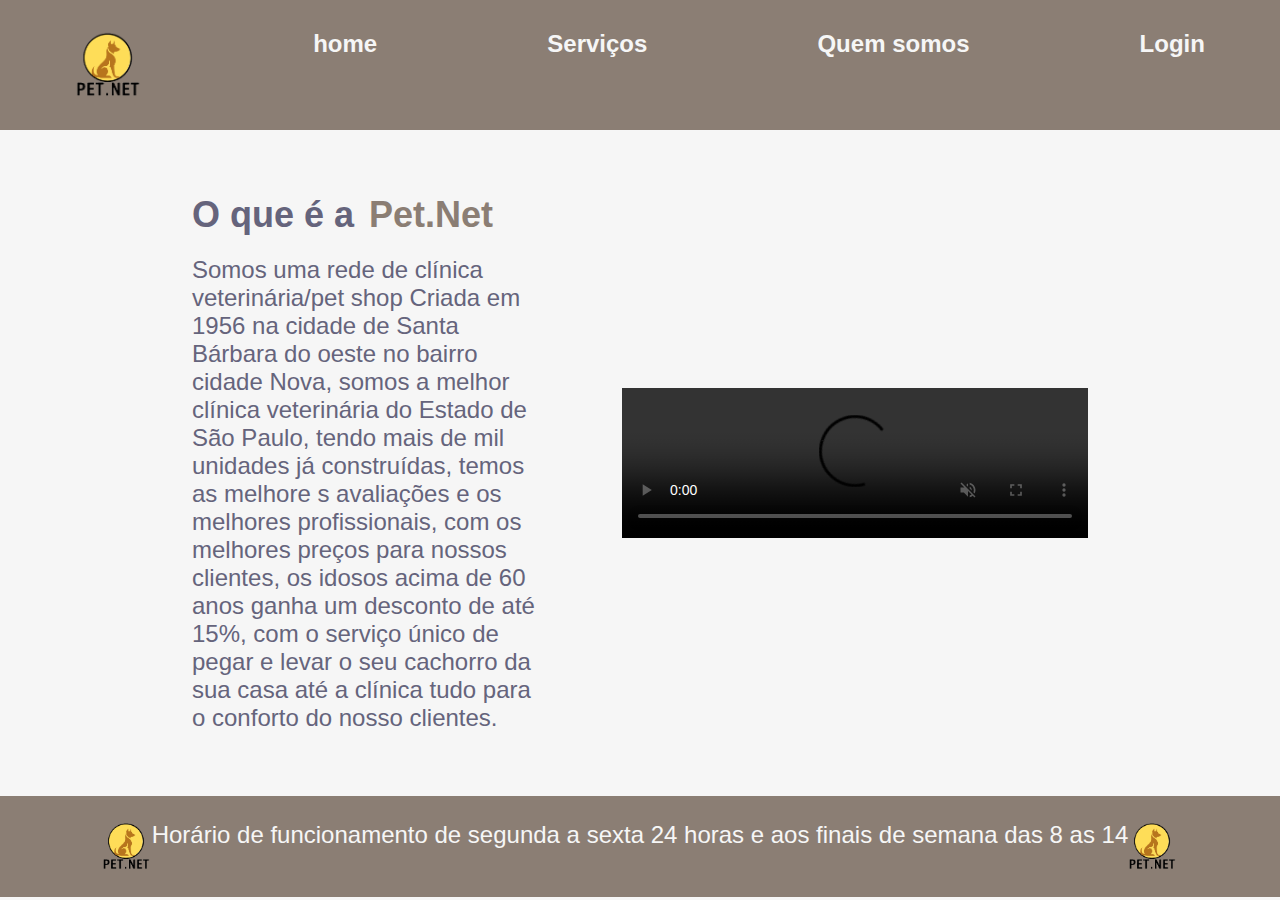
==== index.html @ 339706e0 "index.html" ====
<!DOCTYPE html>
<html lang="pt-br">
<head>
    <meta charset="UTF-8"> 
    <meta http-equiv="X-UA-Compatible" content="IE=edge">
    <meta name="viewport" content="width=device-width, initial-scale=1.0">
    <title>Pet.Net</title>
    <link rel="stylesheet" href="styles.css">
</head>
<body>
    <header class="cabeçalho">
        <nav class="cabeçalho_menu">
            <img src="1(1).png" alt="" height="70">
        <a class="cabeçalho_menu_link" href="index.html">home</a>
        <a class="cabeçalho_menu_link" href="serv.html">Serviços</a>
        <a class="cabeçalho_menu_link" href="Quem.html">Quem somos</a>
        <a class="cabeçalho_menu_link" href="login.html">Login</a>
        </nav>
    </header>
    <main class = apresentação>
        <section class="apresentação-conteudo">
            <h1 class="apresentação-conteudo-titulo">O que é a
            <span class= "titulo-grande">
                <strong>
                Pet.Net
                </strong>
            </span></h1>
            <p class="apresentação-conteudo-texto"> Somos uma rede de clínica veterinária/pet shop 
                Criada em 1956 na cidade de Santa Bárbara do oeste no bairro cidade Nova, somos a melhor clínica
                 veterinária do Estado de São Paulo, tendo mais de mil unidades já construídas, temos as melhore
                 s avaliações e os melhores profissionais, com os melhores preços para nossos clientes,
                 os idosos acima de 60 anos ganha um desconto de até 15%, com o serviço único de pegar e
                  levar o seu cachorro da sua casa até a clínica tudo para o conforto do nosso clientes.</p>
        </section>
        <video class="video" controls loop muted width="600" autoplay>
            <source src="https://videos.pexels.com/video-files/5478757/5478757-hd_1920_1080_25fps.mp4">
        </video> 
    </main>
    <footer class="rodape">
        <img src="1(1).png" alt="" width="50">
        <p>Horário de funcionamento	de segunda a sexta 24 horas e aos finais de semana das 8 as 14
            </p>
            <img src="1(1).png" alt="" width="50">
    </footer>
</body>
</html>
---- styles.css ----
:root
{
    --cp: #f6f6f6;
    --cs: #65647C;
    --ct: #8B7E74;
    --ch: #C7BCA1;
    --fonte: Arial, Helvetica, sans-serif
}
*
{
    margin: 0;
    padding: 0;
}   
body
{
    height: 100vh;
    box-sizing: border-box;
    background-color: var(--cp);
    color: var(--cs);
    
}
.titulo-grande
{
    color: var(--ct);
    border-radius: 10px;
    padding: 5px;
    border: 5px solid var(--ct) (17, 0, 255);
}
.apresentação
{
    padding: 5% 15%;
    display: flex;
    align-items: center;
    justify-content: space-between;
    overflow: hidden;
    gap: 82px;

}   
.apresentação-conteudo
{
    width: 50%;
    font-family: var(--fonte);
    display: flex;
    flex-direction: column;
    height: auto;
    gap: 20px;
}
.apresentação-conteudo
{
    width: 50%;
    font-family: var(--fonte);
    display: flex;
    flex-direction: column;
    height: auto;
    gap: 20px;
   
}
.apresentação-conteudo-titulo
{
    font-size: 2.25rem;
    font-weight: 600;
}
.apresentação-conteudo-texto
{
    font-size: 1.5rem;
    font-family: var(--fonte);
    font-weight: 400;
}
.apresentação-links
{
    font-size: 1.5rem;
    display: flex;
    justify-content: center;
    flex-direction: column ;
    align-items: center;
    gap: 32px;
    justify-content: center;
}

.rodape
{
    padding: 30px;
    color: var(--cp);
    background-color:var(--ct);
    font-size: 1.5rem;
    font-weight: 200px;    
    text-align: center;
    justify-content: center;
    font-family:var(--fonte);
    padding: 25px;
    display: flex;
    


}

.cabeçalho
{
    
    padding: 2% 0% 0% 15%;
    display: flex;
    gap: 60px;
    background-color: var(--ct);
    padding: 10px;
    display: flex;
    text-align: center;
    justify-content: space-between;
    flex-grow: 1;
    
}
.cabeçalho_menu
{
    display: flex;
    gap: 80px;
    background-color: var(--ct);
    padding: 20px;
    display: flex;
    text-align: left;
    justify-content: space-around;
    flex-grow: 1;
    color: var(--ct);
}
.cabeçalho_menu_link
{
    font-family: var(--fonte);
    font-size: 1.5rem;
    font-weight: 600;
    color:var(--cp);
    text-decoration: none;
}
.imagem
{
    width: 50%;
    height: 50%;
}

.forms
{
    font-family: Arial, Helvetica, sans-serif;
    display: flex;
    flex-direction: column;
    justify-content: center;
    align-items: center;
    padding: 30px;
    font-weight: 100px;
    color: black;
}
.pata
{
    background-image: url([data-uri]);
    background-repeat: repeat;
    background-size: auto;
}

.text-login
{
    background-color: rgba(224, 215, 215, 0.95);  
    position: absolute;
    top: 50%;
    left: 50%;
    transform: translate(-50%, -50%);
    padding: 70px;
    color: black;
}

button
{
    background-color: #ffffff;
    padding: 15px;
    border: none;
    width: 100%;
    text-decoration: none;
    
}
.button1
{
    background-color: #ffffff;
    padding: 15px;
    border: none;
    width: 106%;
    text-decoration: none;
    
}
input
{
    padding: 15px;
    border: none;
    outline: none;
    font-size: 15px;
}
.quem
{
    
    position: absolute;
    top: 200%;
    left: 50%;
    transform: translate(-50%, -50%);
    padding: 50px;
    color: black;
    width: 80%;
    font-family: Arial, Helvetica, sans-serif;
}
.ex
{
    text-align: center;
    color: black;
    font-family: Arial, Helvetica, sans-serif;
}
.forms1
{
    font-family: Arial, Helvetica, sans-serif;
    display: flex;
    flex-direction: column;
    justify-content: center;
    align-items: center;
    padding: 30px;
    font-weight: 100px;
    color: black;
}
.serviços
{
    width: 100%;
}
.text-login1
{
    background-color: rgba(224, 215, 215, 0.95);  
    position: absolute;
    top: 70%;
    left: 50%;
    transform: translate(-50%, -50%);
    padding: 70px;
    color: black;
    font-family: Arial, Helvetica, sans-serif;
    font-weight: 100px;
}
.texto
{
    width: 100%;
}
.what
{
    background-color: rgba(0, 0, 0, 0.10);  
    position: absolute;
    top: 50%;
    left: 50%;
    transform: translate(-50%, -50%);
    padding: 50px;
    color: black;
    
}
.quem > th
{
    font-family: Arial, Helvetica, sans-serif;
}
.imagem
{
    position: fixed;
    top: 90%;
    left: 90%;
}

@media (max-width: 1000px)
{
   .cabeçalho
   {
        padding: 10%;
   }
   .cabeçalho_menu
   {
    justify-content: center;
   }
    .apresentação
    {
        flex-direction: column-reverse;
        padding: 5%;
    }
    .apresentação-conteudo
    {
        width: auto;
    }
    .apresentação-conteudo-texto
    {
        width: auto;
    }
    .video
    {
        width: 300px;
    }
}
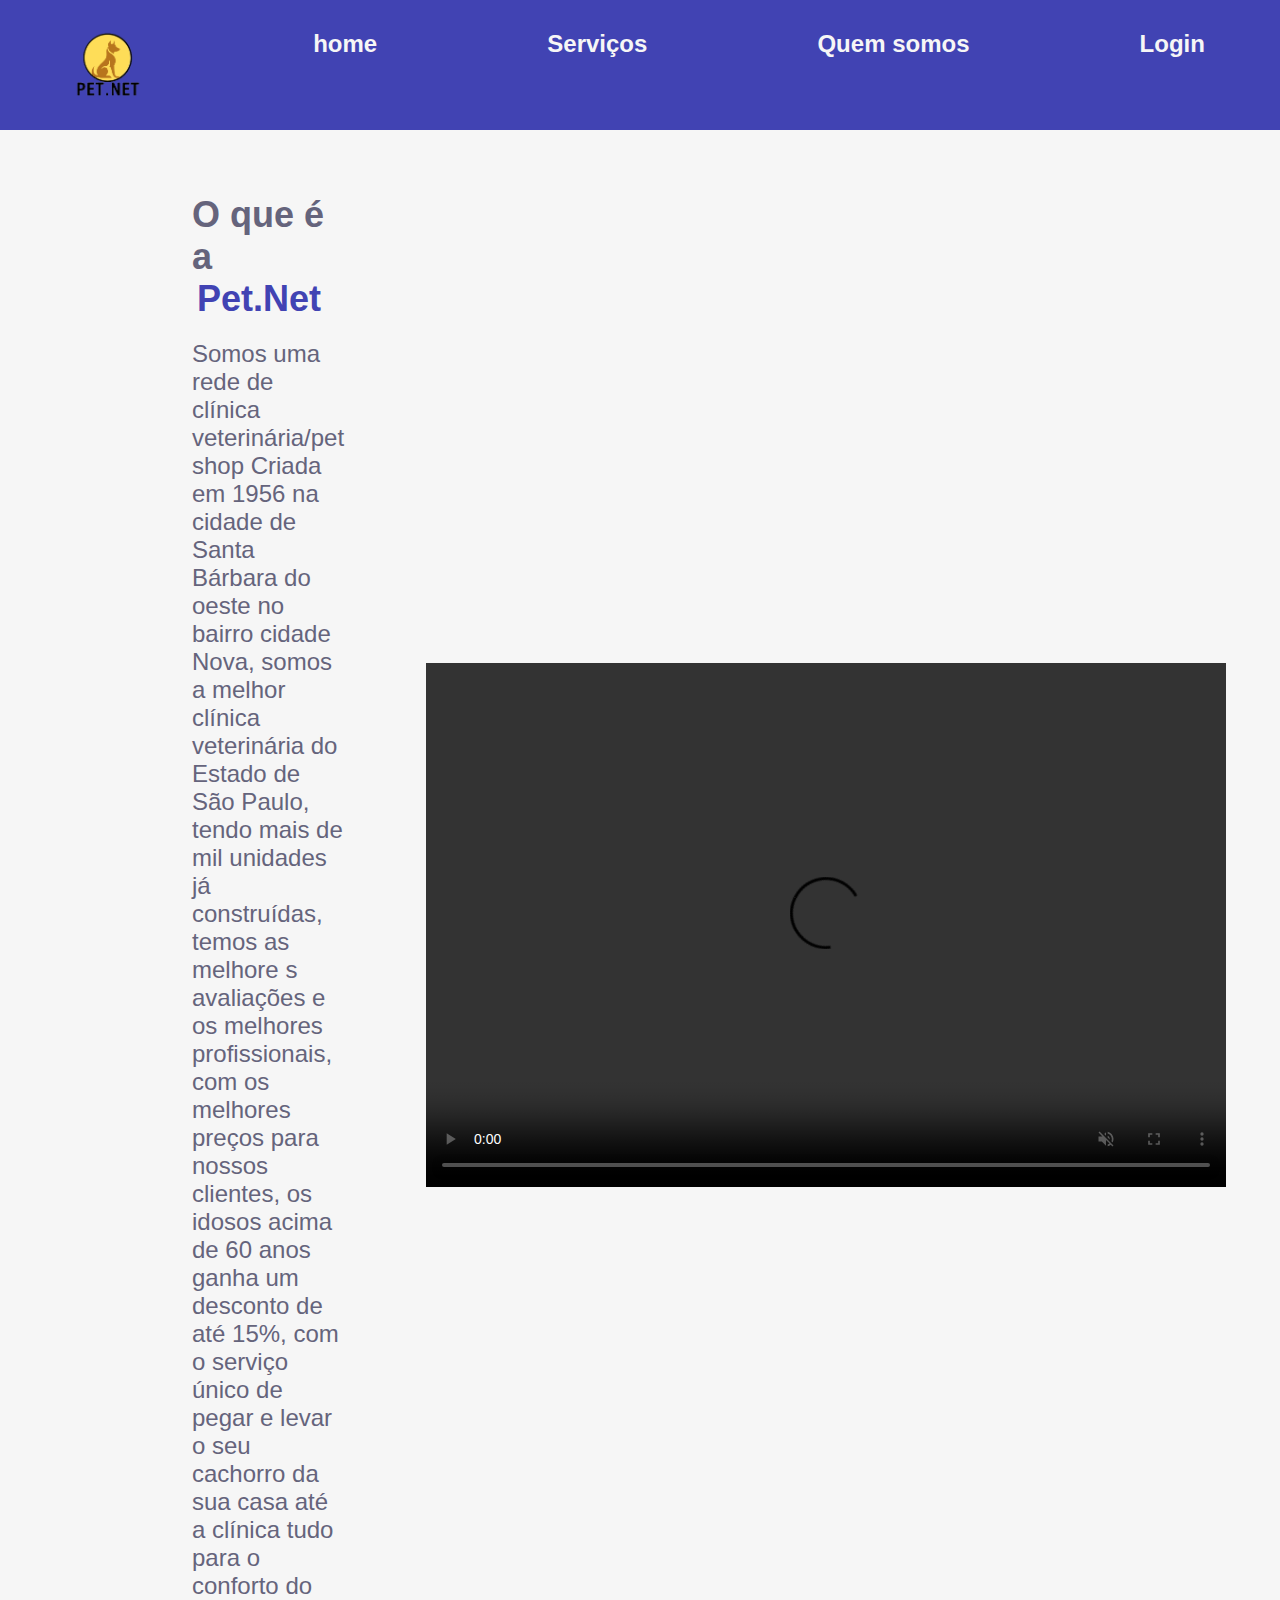
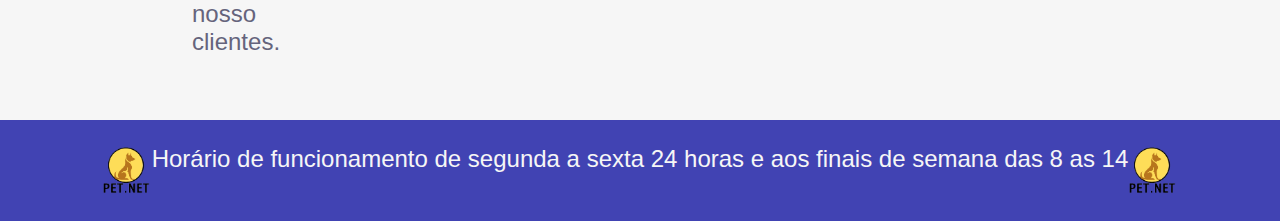
==== commit 6eaef813: "Add files via upload" ====
--- a/index.html
+++ b/index.html
@@ -32,7 +32,7 @@
                  os idosos acima de 60 anos ganha um desconto de até 15%, com o serviço único de pegar e
                   levar o seu cachorro da sua casa até a clínica tudo para o conforto do nosso clientes.</p>
         </section>
-        <video class="video" controls loop muted width="600" autoplay>
+        <video class="video" controls loop muted width="800" height="524" autoplay>
             <source src="https://videos.pexels.com/video-files/5478757/5478757-hd_1920_1080_25fps.mp4">
         </video> 
     </main>
--- a/styles.css
+++ b/styles.css
@@ -2,7 +2,7 @@
 {
     --cp: #f6f6f6;
     --cs: #65647C;
-    --ct: #8B7E74;
+    --ct: #4143b3;
     --ch: #C7BCA1;
     --fonte: Arial, Helvetica, sans-serif
 }
@@ -10,6 +10,7 @@
 {
     margin: 0;
     padding: 0;
+    font-family: Arial, Helvetica, sans-serif;
 }   
 body
 {
@@ -64,7 +65,7 @@
 {
     font-size: 1.5rem;
     font-family: var(--fonte);
-    font-weight: 400;
+    font-weight: 500;
 }
 .apresentação-links
 {
@@ -154,7 +155,7 @@
 
 .text-login
 {
-    background-color: rgba(224, 215, 215, 0.95);  
+    background-color: rgba(138, 196, 223, 0.9);  
     position: absolute;
     top: 50%;
     left: 50%;
@@ -192,7 +193,7 @@
 {
     
     position: absolute;
-    top: 200%;
+    top: 165%;
     left: 50%;
     transform: translate(-50%, -50%);
     padding: 50px;
@@ -223,9 +224,9 @@
 }
 .text-login1
 {
-    background-color: rgba(224, 215, 215, 0.95);  
-    position: absolute;
-    top: 70%;
+    background-color: rgba(138, 196, 223, 0.9);   
+    position: absolute;
+    top: 55%;
     left: 50%;
     transform: translate(-50%, -50%);
     padding: 70px;
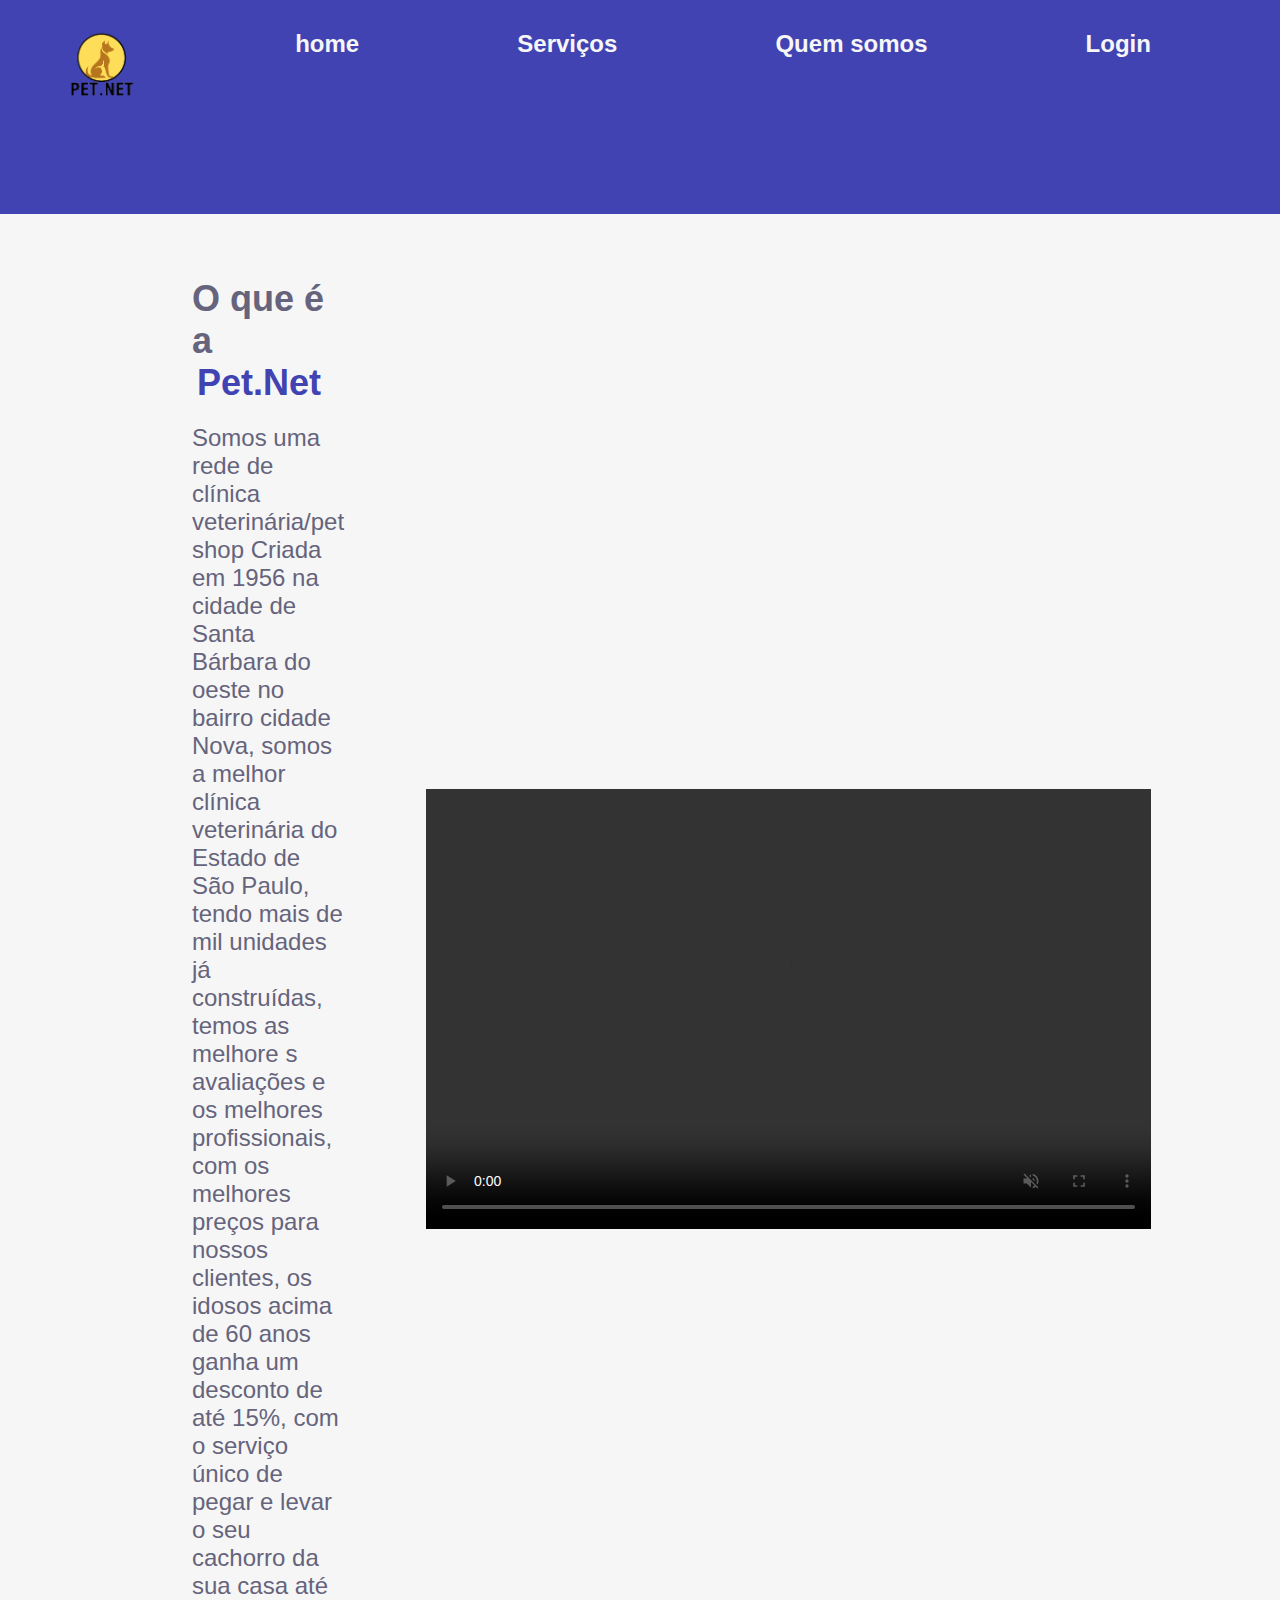
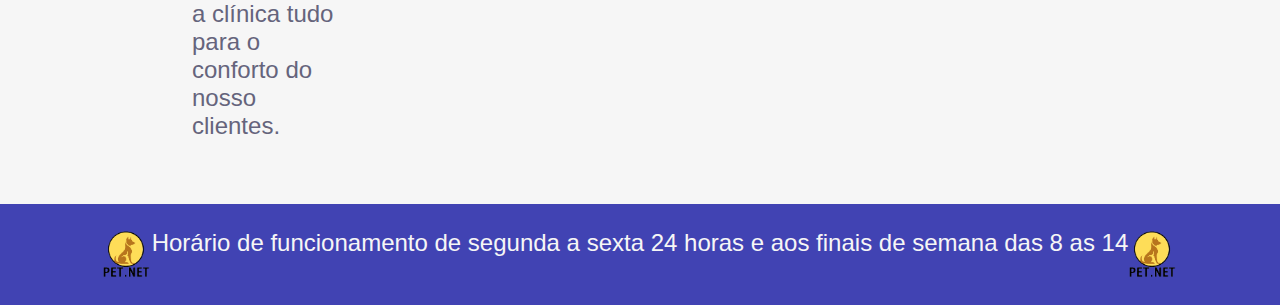
==== commit 52dd0e2c: "Add files via upload" ====
--- a/index.html
+++ b/index.html
@@ -6,6 +6,7 @@
     <meta name="viewport" content="width=device-width, initial-scale=1.0">
     <title>Pet.Net</title>
     <link rel="stylesheet" href="styles.css">
+    <script src="menu.js" defer></script>
 </head>
 <body>
     <header class="cabeçalho">
@@ -16,6 +17,27 @@
         <a class="cabeçalho_menu_link" href="Quem.html">Quem somos</a>
         <a class="cabeçalho_menu_link" href="login.html">Login</a>
         </nav>
+        <div class="btn-abrir-menu" id="btn-menu">
+            <img src="list.svg" alt="" width="100">
+        </div>
+        <div class="menu-mobile" id="menu-mobile">
+            <div class="btn-fechar">
+                <img src="x-lg.svg" alt="" width="50">
+            </div>
+            <nav>
+                <ul>
+                    <li><a class="cabeçalho_menu_link" href="index.html">home</a></li>
+                    <li><a class="cabeçalho_menu_link" href="serv.html">Serviços</a></li>
+                    <li><a class="cabeçalho_menu_link" href="Quem.html">Quem somos</a></li>
+                    <li><a class="cabeçalho_menu_link" href="login.html">Login</a></li>
+                </ul>
+            </nav>
+            <div class="overlay-menu">
+
+            </div>
+        </div>
+
+        
     </header>
     <main class = apresentação>
         <section class="apresentação-conteudo">
@@ -32,7 +54,7 @@
                  os idosos acima de 60 anos ganha um desconto de até 15%, com o serviço único de pegar e
                   levar o seu cachorro da sua casa até a clínica tudo para o conforto do nosso clientes.</p>
         </section>
-        <video class="video" controls loop muted width="800" height="524" autoplay>
+        <video class="video" controls loop muted width="725" height="440" autoplay>
             <source src="https://videos.pexels.com/video-files/5478757/5478757-hd_1920_1080_25fps.mp4">
         </video> 
     </main>
--- a/styles.css
+++ b/styles.css
@@ -193,7 +193,7 @@
 {
     
     position: absolute;
-    top: 165%;
+    top: 175%;
     left: 50%;
     transform: translate(-50%, -50%);
     padding: 50px;
@@ -206,7 +206,9 @@
     text-align: center;
     color: black;
     font-family: Arial, Helvetica, sans-serif;
-}
+
+}
+
 .forms1
 {
     font-family: Arial, Helvetica, sans-serif;
@@ -217,6 +219,12 @@
     padding: 30px;
     font-weight: 100px;
     color: black;
+}
+.menu-mobile
+{
+    width: 0px;
+    color: #4143b3;
+    overflow: hidden;
 }
 .serviços
 {
@@ -232,7 +240,7 @@
     padding: 70px;
     color: black;
     font-family: Arial, Helvetica, sans-serif;
-    font-weight: 100px;
+
 }
 .texto
 {
@@ -260,31 +268,113 @@
     left: 90%;
 }
 
+.btn-abrir-menu
+{
+   color: #4143b3;
+   display: none;
+
+}
+
 @media (max-width: 1000px)
 {
-   .cabeçalho
-   {
-        padding: 10%;
-   }
-   .cabeçalho_menu
-   {
-    justify-content: center;
-   }
-    .apresentação
-    {
-        flex-direction: column-reverse;
-        padding: 5%;
-    }
-    .apresentação-conteudo
-    {
-        width: auto;
-    }
-    .apresentação-conteudo-texto
-    {
-        width: auto;
+    .rodape img
+    {
+        display: none;
     }
     .video
     {
+        display: none;
+    }
+    .btn-abrir-menu{
+        display: block;
+        width: 100px;
+    }
+    
+    .btn-abrir-menu img{
+        color: #00FF08;
+        font-size: 40px;
+    }
+    
+    .menu-mobile{
+        background-color: #4143b38f;
+        height: 100vh;
+        position: fixed;
+        top: 0;
+        right: 0;
+        z-index: 99999;
+        width: 0%;
+        overflow: hidden;
+        transition: .5s;
+    }
+    
+    .menu-mobile.abrir-menu{
+        width: 70%;
+    }
+    
+    .menu-mobile.abrir-menu ~ .overlay-menu{
+        display: block;
+    }
+    
+    
+    .menu-mobile .btn-fechar{
+        padding: 20px 5%;
+    }
+    
+    .menu-mobile .btn-fechar img{
+        color: #4143b3;
+        font-size: 30px;
+    }
+    
+    .menu-mobile nav ul{
+        text-align: right;
+    }
+    
+    .menu-mobile nav ul li a{
+        color: #fff;
+        font-size: 20px;
+        font-weight: 300;
+        padding: 20px 8%;
+        display: block;
+    }   
+    
+    .menu-mobile nav ul li a:hover{
+        background-color: #00FF08;
+        color: #000;
+    }
+    
+    .overlay-menu{
+        background-color: #000000df;
+        width: 100%;
+        height: 100%;
+        position: fixed;
+        top: 0;
+        left: 0;
+        z-index: 88888;
+        display: none;
+    }
+    
+.cabeçalho_menu_link
+{
+     display: none;
+ }
+.apresentação
+{
+     flex-direction: column-reverse;
+        
+ }
+.apresentação-conteudo
+    {
+     width: auto;
+    }
+.apresentação-conteudo-texto
+    {
+     width: auto;
+    }
+.video
+    {
         width: 300px;
-    }
+        height: 240px;
+        gap: 20px;
+    }
+
 }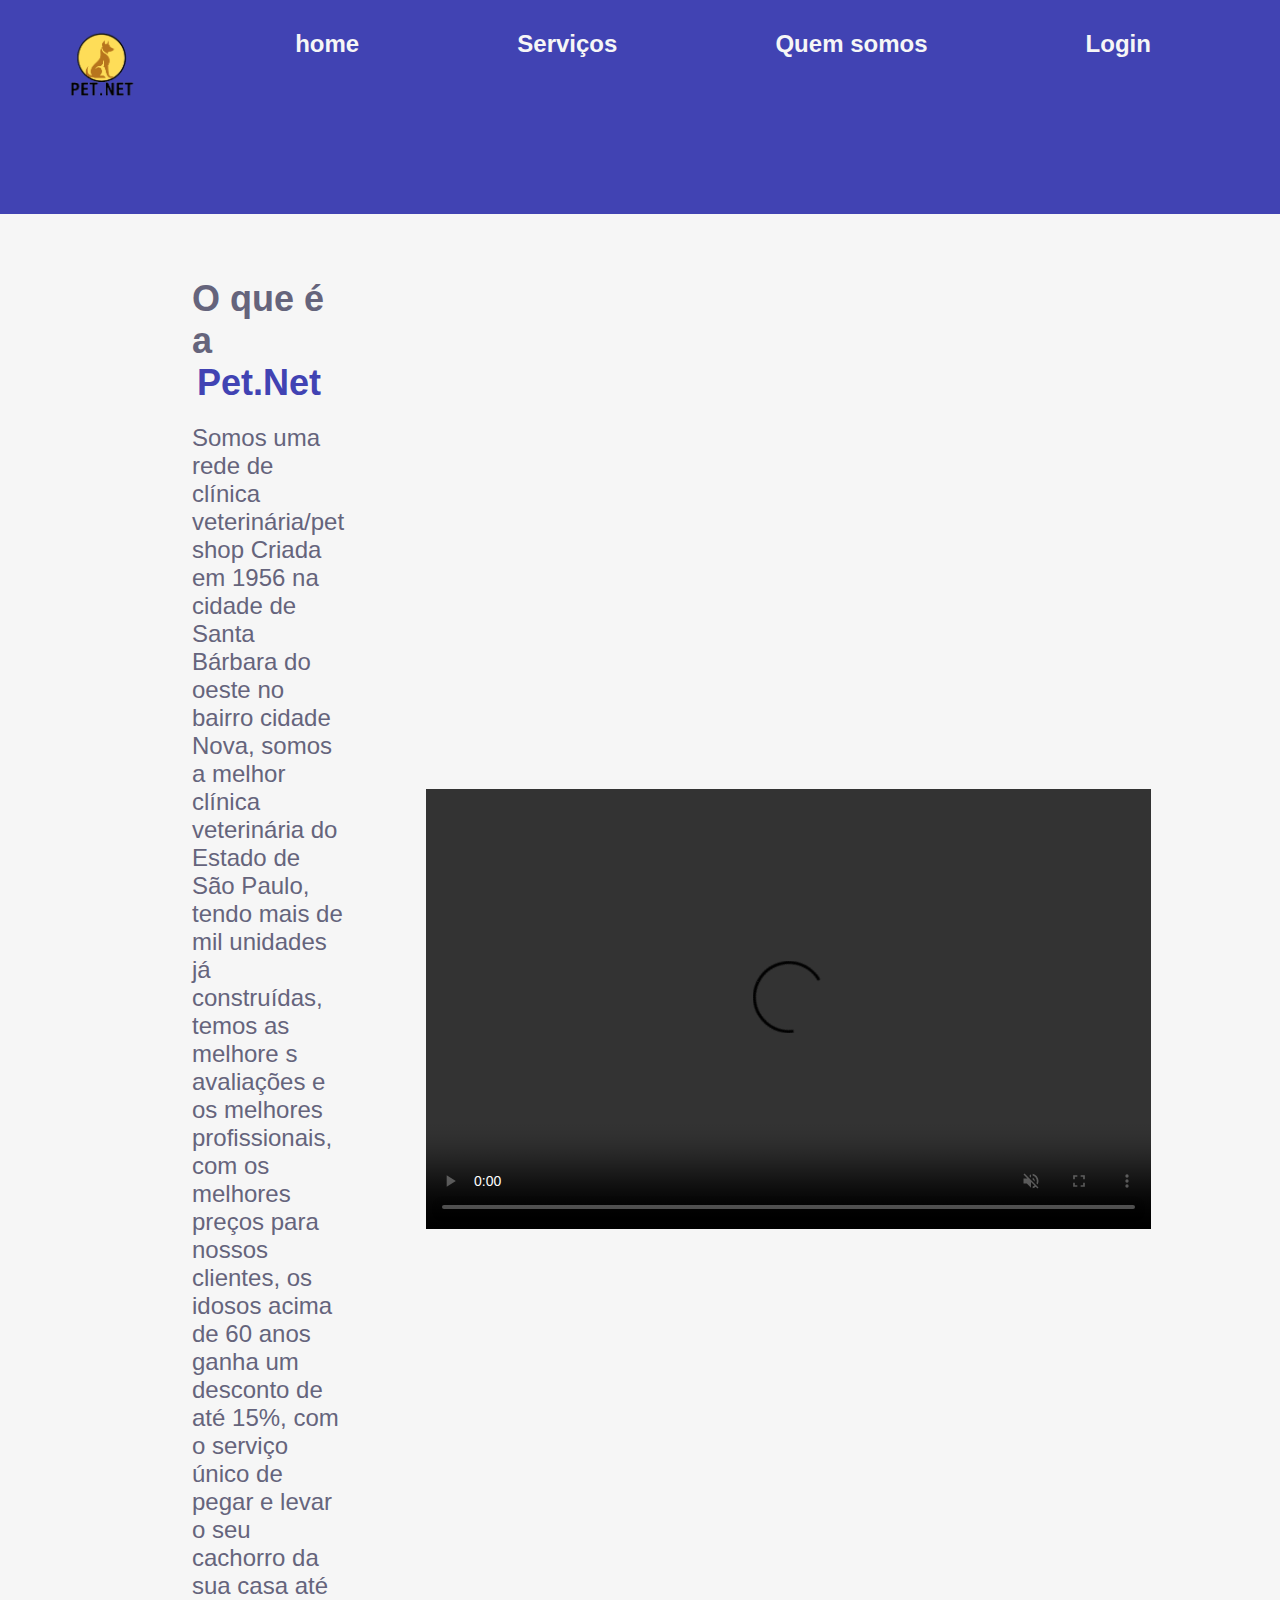
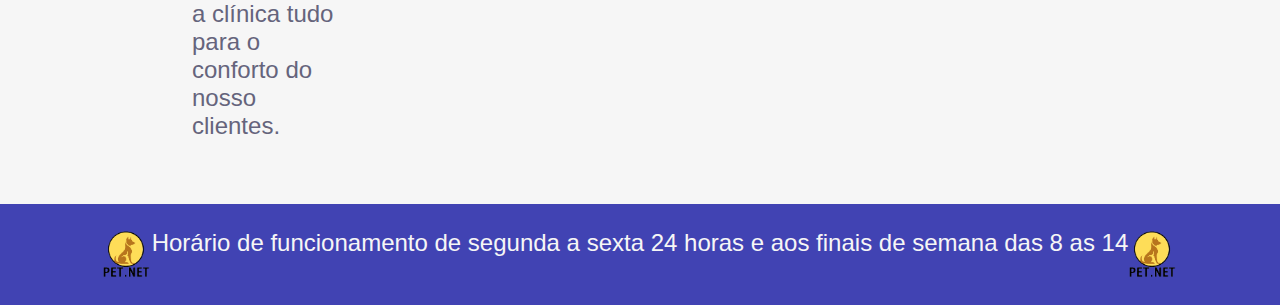
==== commit 51e2d482: "Add files via upload" ====
--- a/index.html
+++ b/index.html
@@ -11,7 +11,7 @@
 <body>
     <header class="cabeçalho">
         <nav class="cabeçalho_menu">
-            <img src="1(1).png" alt="" height="70">
+        <img src="1(1).png" alt="" height="70">
         <a class="cabeçalho_menu_link" href="index.html">home</a>
         <a class="cabeçalho_menu_link" href="serv.html">Serviços</a>
         <a class="cabeçalho_menu_link" href="Quem.html">Quem somos</a>
--- a/styles.css
+++ b/styles.css
@@ -234,7 +234,7 @@
 {
     background-color: rgba(138, 196, 223, 0.9);   
     position: absolute;
-    top: 55%;
+    top: 70%;
     left: 50%;
     transform: translate(-50%, -50%);
     padding: 70px;
@@ -281,7 +281,7 @@
     {
         display: none;
     }
-    .video
+    .video1
     {
         display: none;
     }
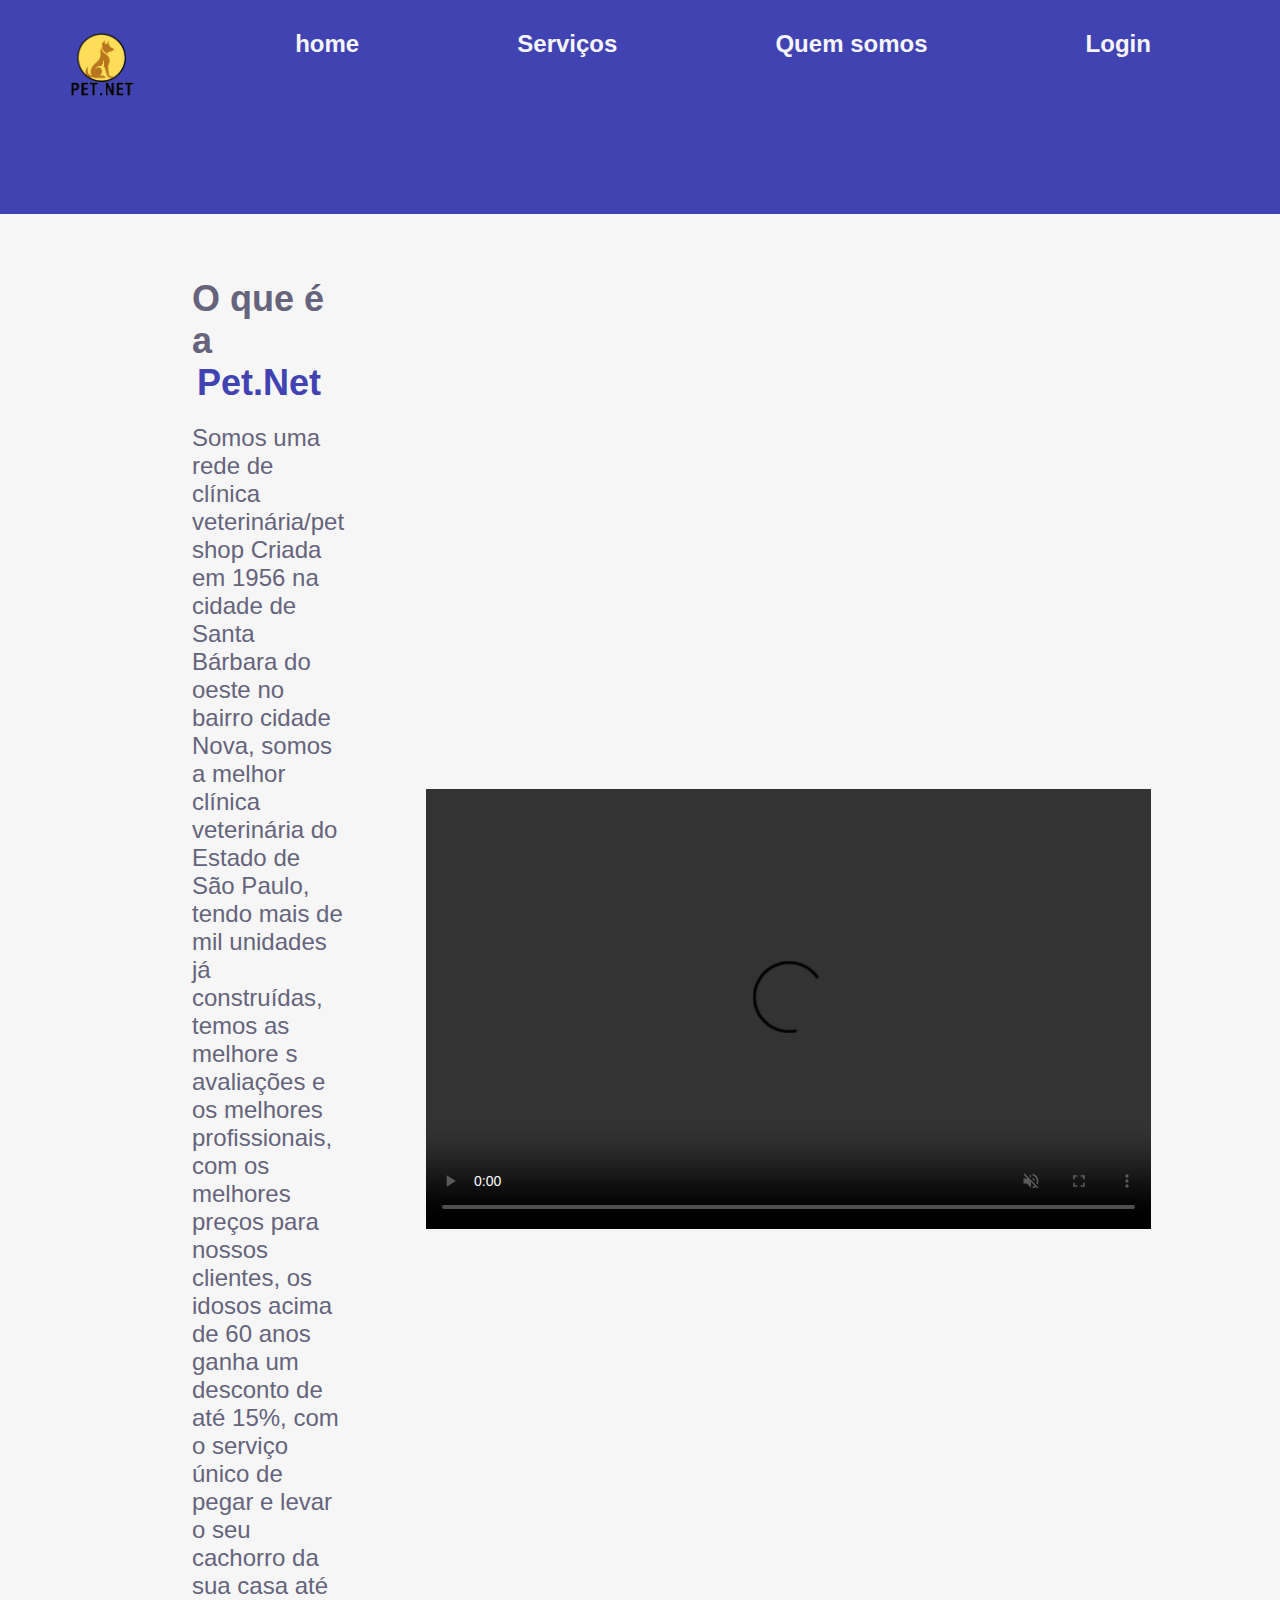
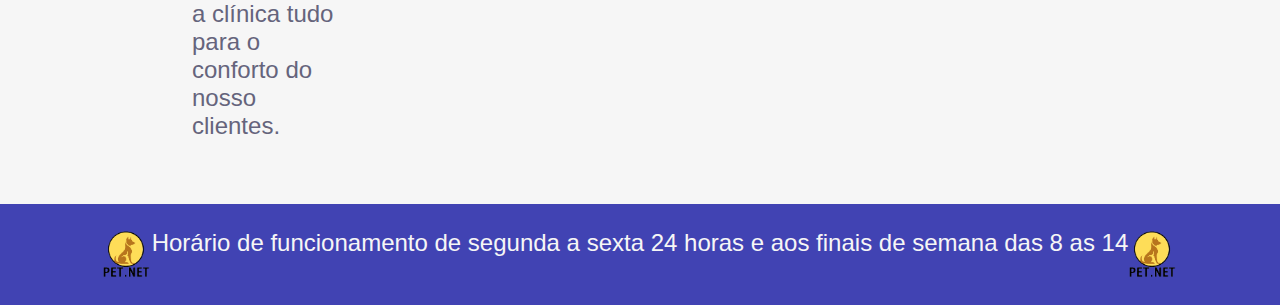
==== commit 95733f13: "Add files via upload" ====
--- a/index.html
+++ b/index.html
@@ -14,7 +14,7 @@
         <img src="1(1).png" alt="" height="70">
         <a class="cabeçalho_menu_link" href="index.html">home</a>
         <a class="cabeçalho_menu_link" href="serv.html">Serviços</a>
-        <a class="cabeçalho_menu_link" href="Quem.html">Quem somos</a>
+        <a class="cabeçalho_menu_link" href="quemmobile.html">Quem somos</a>
         <a class="cabeçalho_menu_link" href="login.html">Login</a>
         </nav>
         <div class="btn-abrir-menu" id="btn-menu">
@@ -28,7 +28,7 @@
                 <ul>
                     <li><a class="cabeçalho_menu_link" href="index.html">home</a></li>
                     <li><a class="cabeçalho_menu_link" href="serv.html">Serviços</a></li>
-                    <li><a class="cabeçalho_menu_link" href="Quem.html">Quem somos</a></li>
+                    <li><a class="cabeçalho_menu_link" href="quemmobile.html">Quem somos</a></li>
                     <li><a class="cabeçalho_menu_link" href="login.html">Login</a></li>
                 </ul>
             </nav>
--- a/styles.css
+++ b/styles.css
@@ -274,12 +274,143 @@
    display: none;
 
 }
+.Pietro
+{
+    padding: 5% 20%;
+    display: flex;
+    align-items: center;
+    justify-content: space-between;
+    overflow: hidden;
+    gap: 40px;
+}
+.nome
+{
+    color: var(--ct);
+}
+.Pietro img
+{
+    border-radius: 1000px;
+}
+.Zago
+{
+    padding: 5% 20%;
+    display: flex;
+    flex-direction: row-reverse;
+    align-items: center;
+    justify-content: space-between;
+    overflow: hidden;
+    gap: 40px;
+}
+.Zago img
+{
+    border-radius: 1000px;
+}
+.Aguiar
+{
+    padding: 5% 20%;
+    display: flex;
+    align-items: center;
+    justify-content: space-between;
+    overflow: hidden;
+    gap: 40px;
+}
+.Aguiar img
+{
+    border-radius: 1000px;
+}
+.Octavio
+{
+    padding: 5% 20%;
+    display: flex;
+    flex-direction: row-reverse;
+    align-items: center;
+    justify-content: space-between;
+    overflow: hidden;
+    gap: 40px;
+}
+.Octavio img
+{
+    border-radius: 1000px;
+}
+.Leonardo
+{
+    padding: 5% 20%;
+    display: flex;
+    align-items: center;
+    justify-content: space-between;
+    overflow: hidden;
+    gap: 40px;
+}
+.Leonardo img
+{
+    border-radius: 1000px;
+}
+.Samuel
+{
+    padding: 5% 20%;
+    display: flex;
+    flex-direction: row-reverse;
+    align-items: center;
+    justify-content: space-between;
+    overflow: hidden;
+    gap: 40px;
+}
+.Samuel img
+{
+    border-radius: 1000px;
+}
 
 @media (max-width: 1000px)
 {
     .rodape img
     {
         display: none;
+    }
+    .imagem1
+    {
+        position: fixed;
+        top: 90%;
+        left: 90%;
+    }
+    .Pietro
+    {
+        display: flex;
+        flex-direction: column;
+        width: auto;
+    }
+    .Zago
+    {
+        display: flex;
+        flex-direction: column;
+        width: auto;
+    }
+    .Leonardo
+    {
+        display: flex;
+        flex-direction: column;
+        width: auto;
+    }
+    .Octavio
+    {
+        display: flex;
+        flex-direction: column;
+        width: auto;
+    }
+    .Octavio img
+    {
+        width: 300px;
+    }
+    .Samuel
+    {
+        display: flex;
+        flex-direction: column;
+        width: auto;
+    }
+    .Aguiar
+    {
+        display: flex;
+        flex-direction: column;
+        width: auto;
     }
     .video1
     {
@@ -294,6 +425,15 @@
         color: #00FF08;
         font-size: 40px;
     }
+ .quemsomos
+ {
+    text-align: center;
+    gap: 40px;
+}
+.quemsomos img
+{
+    border-radius: 100%;
+}
     
     .menu-mobile{
         background-color: #4143b38f;
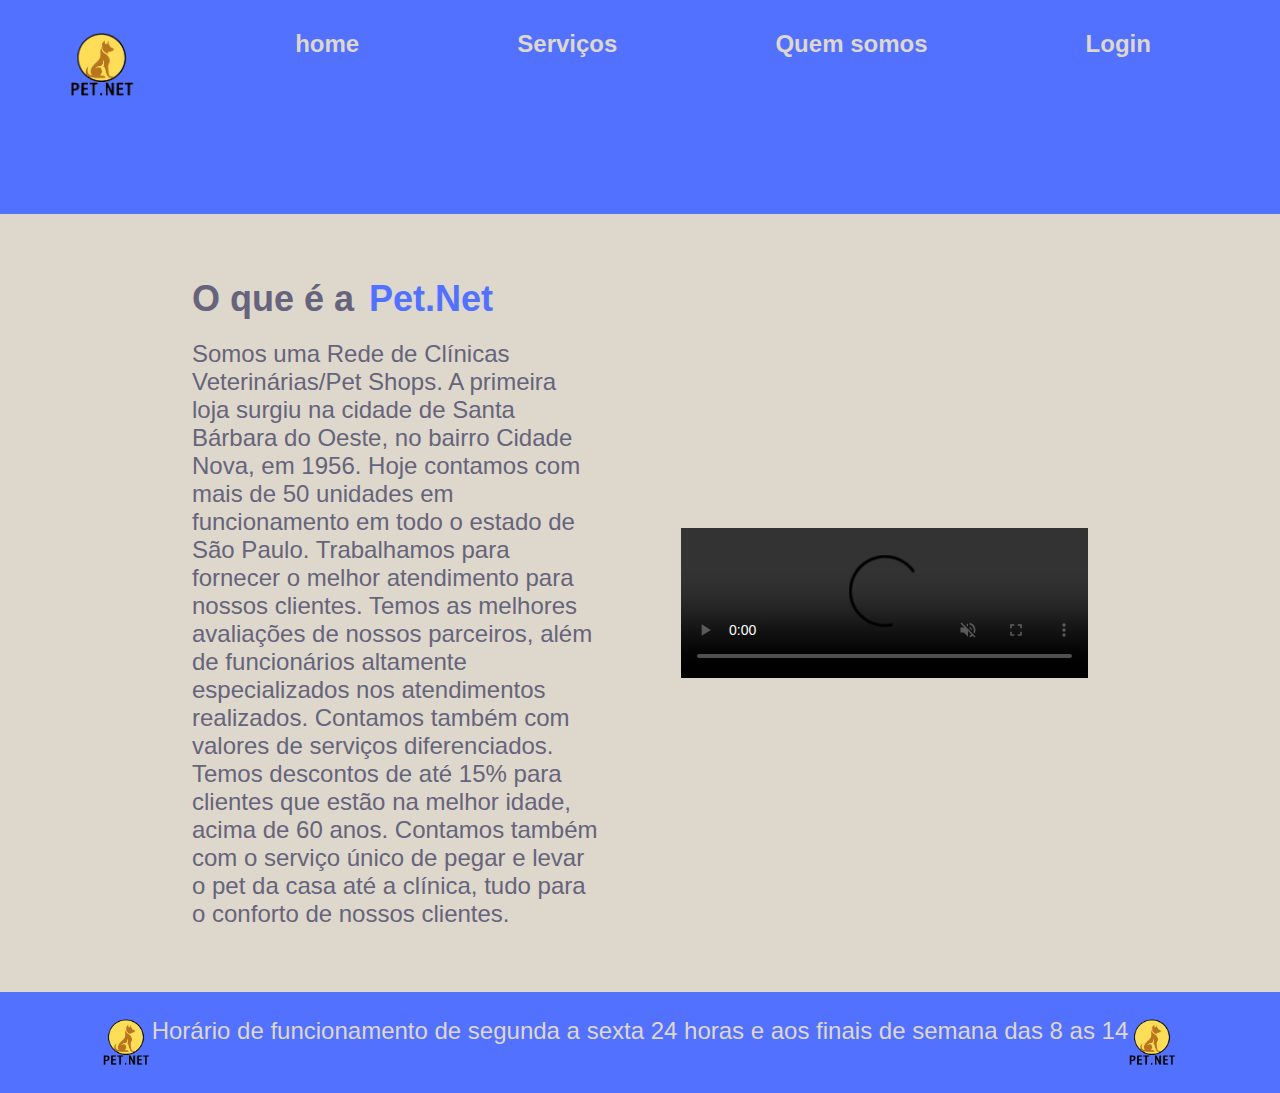
==== commit e28b41cb: "Add files via upload" ====
--- a/index.html
+++ b/index.html
@@ -47,14 +47,10 @@
                 Pet.Net
                 </strong>
             </span></h1>
-            <p class="apresentação-conteudo-texto"> Somos uma rede de clínica veterinária/pet shop 
-                Criada em 1956 na cidade de Santa Bárbara do oeste no bairro cidade Nova, somos a melhor clínica
-                 veterinária do Estado de São Paulo, tendo mais de mil unidades já construídas, temos as melhore
-                 s avaliações e os melhores profissionais, com os melhores preços para nossos clientes,
-                 os idosos acima de 60 anos ganha um desconto de até 15%, com o serviço único de pegar e
-                  levar o seu cachorro da sua casa até a clínica tudo para o conforto do nosso clientes.</p>
+            <p class="apresentação-conteudo-texto"> Somos uma Rede de Clínicas Veterinárias/Pet Shops.
+                A primeira loja surgiu na cidade de Santa Bárbara do Oeste, no bairro Cidade Nova, em 1956. Hoje contamos com mais de 50 unidades em funcionamento em todo o estado de São Paulo.                                                                                                                                                   Trabalhamos para fornecer o melhor atendimento para nossos clientes.  Temos as melhores avaliações de nossos parceiros, além de funcionários altamente especializados nos atendimentos realizados. Contamos também com valores de serviços diferenciados. Temos descontos de até 15% para clientes que estão na melhor idade, acima de 60 anos. Contamos também com o serviço único de pegar e levar o pet da casa até a clínica, tudo para o conforto de nossos clientes.</p>
         </section>
-        <video class="video" controls loop muted width="725" height="440" autoplay>
+        <video class="video" controls loop muted autoplay>
             <source src="https://videos.pexels.com/video-files/5478757/5478757-hd_1920_1080_25fps.mp4">
         </video> 
     </main>
--- a/styles.css
+++ b/styles.css
@@ -1,10 +1,10 @@
 :root
 {
-    --cp: #f6f6f6;
+    --cp: #DED7CB;
     --cs: #65647C;
-    --ct: #4143b3;
+    --ct: #5271FF;
     --ch: #C7BCA1;
-    --fonte: Arial, Helvetica, sans-serif
+    --fonte: Arial, Helvetica, sans-serif;
 }
 *
 {
@@ -166,7 +166,7 @@
 
 button
 {
-    background-color: #ffffff;
+    background-color: var(--cp);
     padding: 15px;
     border: none;
     width: 100%;
@@ -175,7 +175,7 @@
 }
 .button1
 {
-    background-color: #ffffff;
+    background-color: var(--cp);
     padding: 15px;
     border: none;
     width: 106%;
@@ -188,6 +188,9 @@
     border: none;
     outline: none;
     font-size: 15px;
+    color: var(--cp);
+    background-color: var(--cp);
+    color: #000;
 }
 .quem
 {
@@ -223,7 +226,7 @@
 .menu-mobile
 {
     width: 0px;
-    color: #4143b3;
+    color: var(--ct);
     overflow: hidden;
 }
 .serviços
@@ -270,7 +273,7 @@
 
 .btn-abrir-menu
 {
-   color: #4143b3;
+   color: var(--ct);
    display: none;
 
 }
@@ -358,6 +361,28 @@
 .Samuel img
 {
     border-radius: 1000px;
+}
+.imagem1
+{
+    position: fixed;
+    top: 90%;
+    left: 90%;
+}
+.imagem2    
+{
+    position: fixed;
+    top: 90%;
+    left: 90%;
+}
+.video
+{
+    width: 50%;
+    height: 50%;
+}
+.video1
+{
+    height: 50%;
+    height: 40%;
 }
 
 @media (max-width: 1000px)
@@ -372,6 +397,12 @@
         top: 90%;
         left: 90%;
     }
+    .imagem2    
+    {
+        position: fixed;
+        top: 90%;
+        left: 90%;
+    }
     .Pietro
     {
         display: flex;
@@ -436,7 +467,7 @@
 }
     
     .menu-mobile{
-        background-color: #4143b38f;
+        background-color: #2c2fc5b7;
         height: 100vh;
         position: fixed;
         top: 0;
@@ -446,7 +477,17 @@
         overflow: hidden;
         transition: .5s;
     }
-    
+    .menu-mobile1{
+        background-color: #2c2fc5b7;
+        height: 100vh;
+        position: fixed;
+        top: 0;
+        right: 0;
+        z-index: 99999;
+        width: 0%;
+        overflow: hidden;
+        transition: .5s;
+    }
     .menu-mobile.abrir-menu{
         width: 70%;
     }
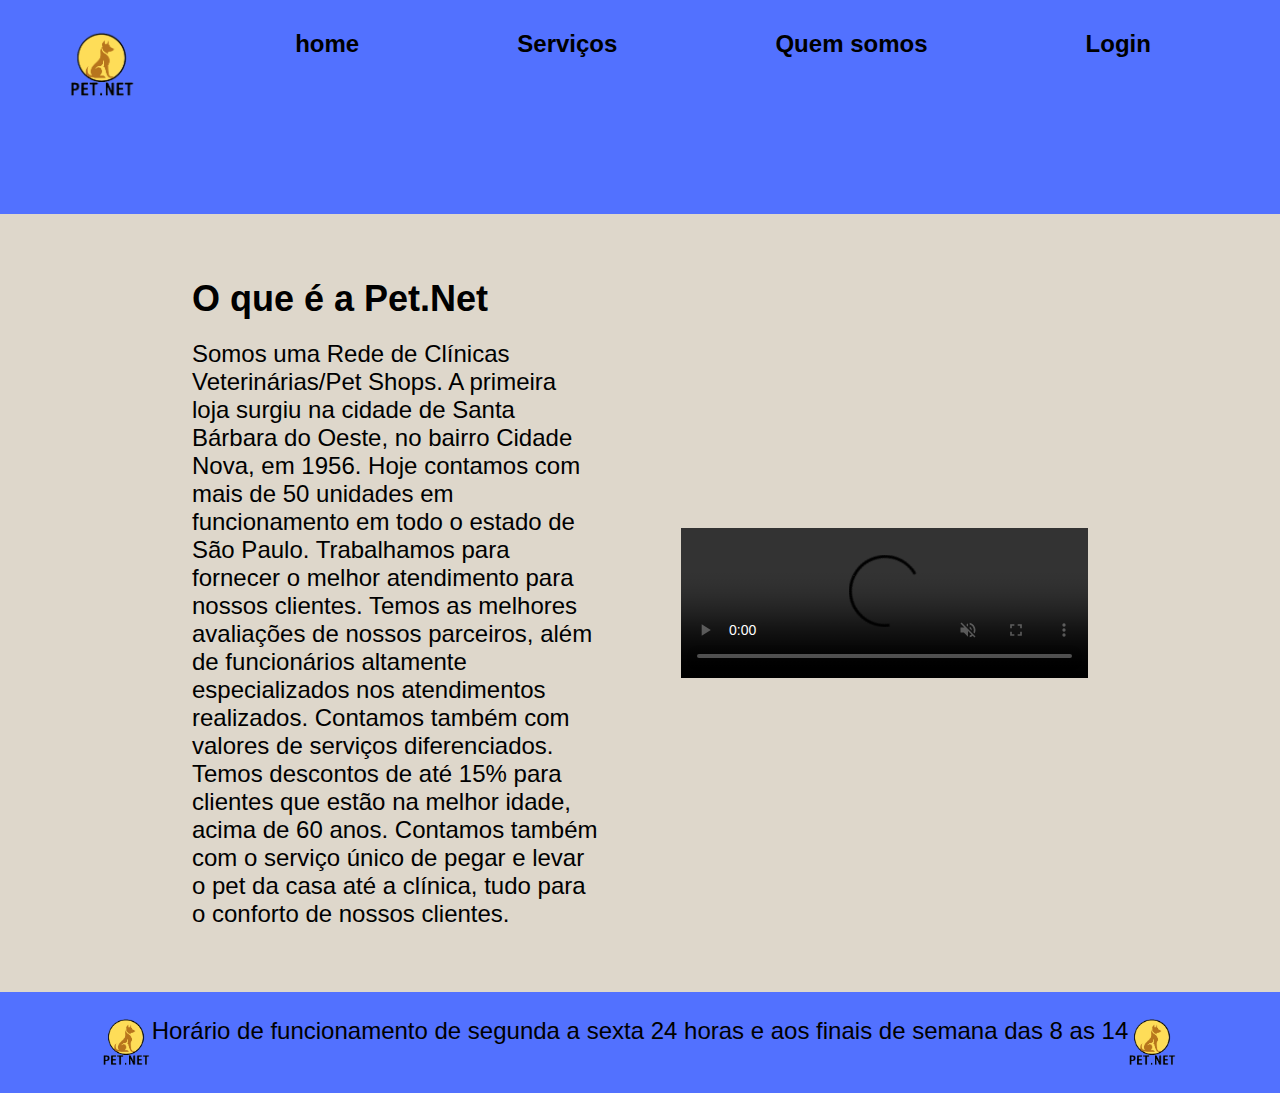
==== commit 9e8238fe: "index.html" ====
--- a/index.html
+++ b/index.html
@@ -42,7 +42,7 @@
     <main class = apresentação>
         <section class="apresentação-conteudo">
             <h1 class="apresentação-conteudo-titulo">O que é a
-            <span class= "titulo-grande">
+            <span class= "nome">
                 <strong>
                 Pet.Net
                 </strong>
--- a/styles.css
+++ b/styles.css
@@ -11,6 +11,7 @@
     margin: 0;
     padding: 0;
     font-family: Arial, Helvetica, sans-serif;
+    color: #000;
 }   
 body
 {
@@ -22,7 +23,7 @@
 }
 .titulo-grande
 {
-    color: var(--ct);
+    color: #DED7CB;
     border-radius: 10px;
     padding: 5px;
     border: 5px solid var(--ct) (17, 0, 255);
@@ -119,14 +120,14 @@
     text-align: left;
     justify-content: space-around;
     flex-grow: 1;
-    color: var(--ct);
+    color: #000;
 }
 .cabeçalho_menu_link
 {
     font-family: var(--fonte);
     font-size: 1.5rem;
     font-weight: 600;
-    color:var(--cp);
+    color: #000;
     text-decoration: none;
 }
 .imagem
@@ -558,4 +559,4 @@
         gap: 20px;
     }
 
-}+}
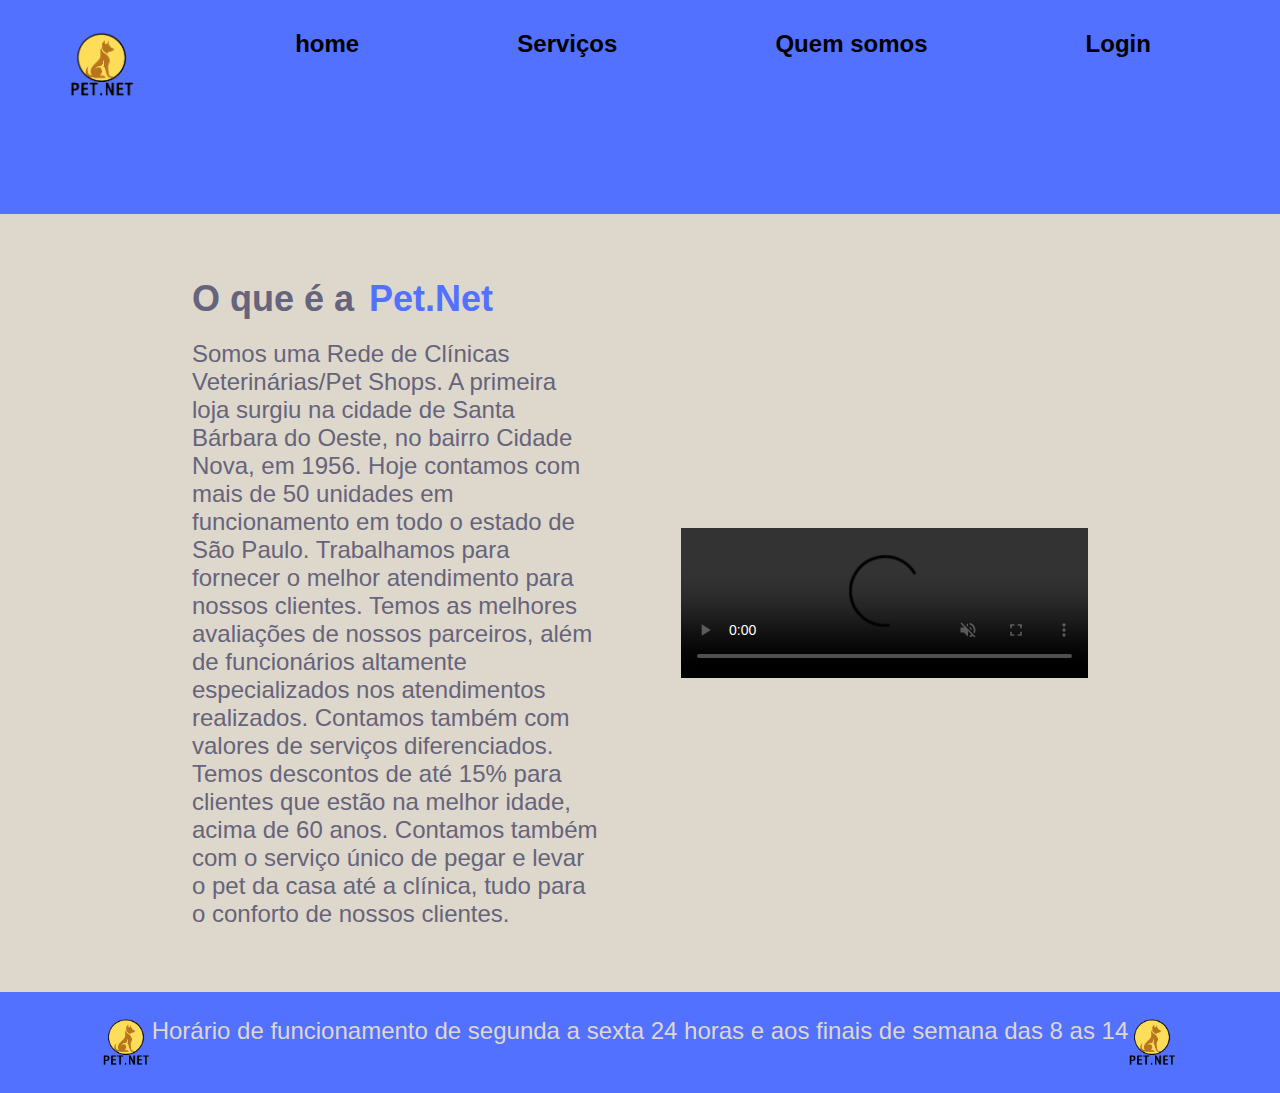
==== commit 543bee05: "index.html" ====
--- a/index.html
+++ b/index.html
@@ -42,7 +42,7 @@
     <main class = apresentação>
         <section class="apresentação-conteudo">
             <h1 class="apresentação-conteudo-titulo">O que é a
-            <span class= "nome">
+            <span class= "titulo-grande">
                 <strong>
                 Pet.Net
                 </strong>
--- a/styles.css
+++ b/styles.css
@@ -11,7 +11,7 @@
     margin: 0;
     padding: 0;
     font-family: Arial, Helvetica, sans-serif;
-    color: #000;
+    
 }   
 body
 {
@@ -23,7 +23,7 @@
 }
 .titulo-grande
 {
-    color: #DED7CB;
+    color: var(--ct);
     border-radius: 10px;
     padding: 5px;
     border: 5px solid var(--ct) (17, 0, 255);
